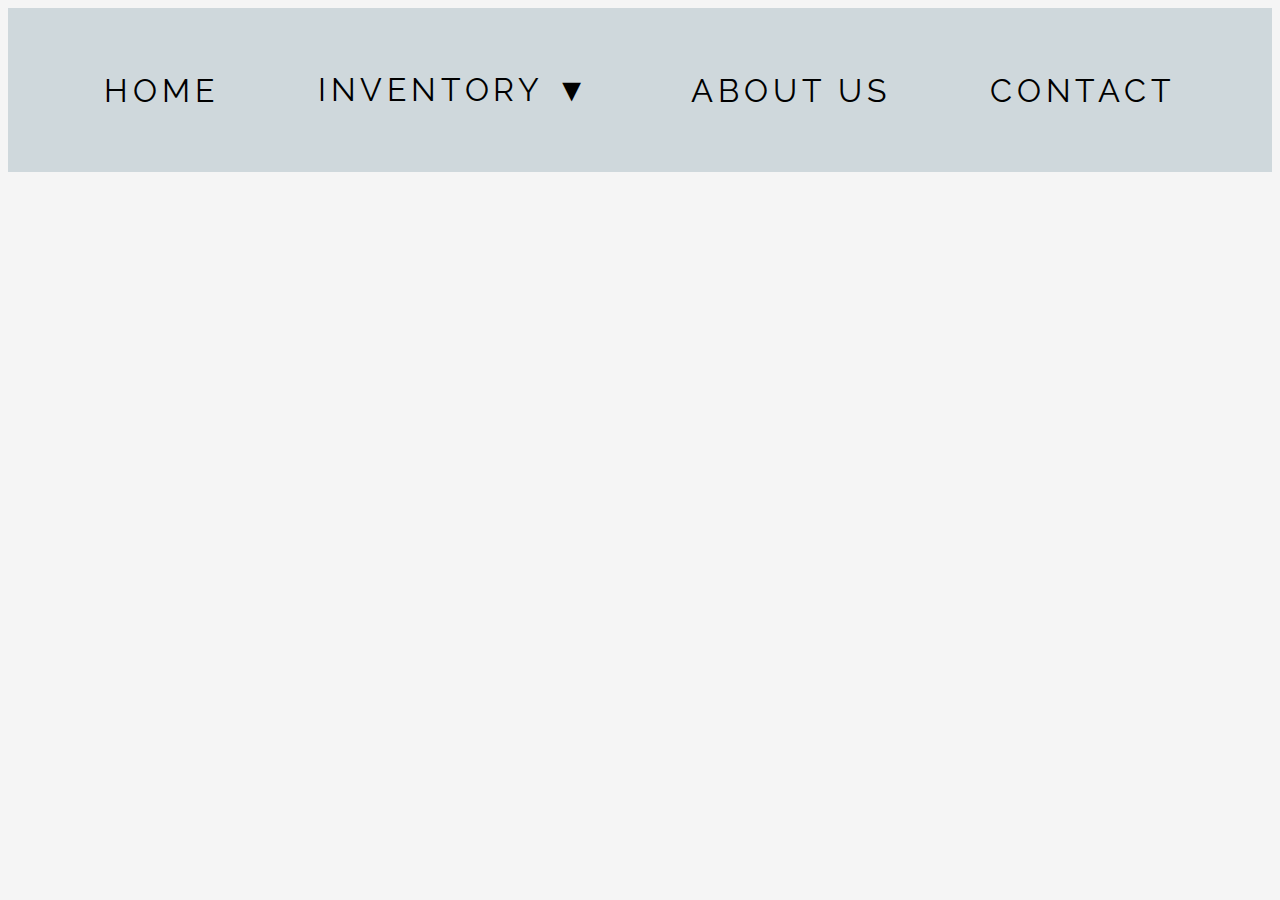
==== Exercise_3/index.html @ f4c77e90 "finish exercise 3" ====
<!DOCTYPE html>
<html lang="en">
  <head>
    <meta charset="UTF-8" />
    <meta http-equiv="X-UA-Compatible" content="IE=edge" />
    <meta name="viewport" content="width=device-width, initial-scale=1.0" />
    <link rel="stylesheet" href="styles.css" />
    <link rel="preconnect" href="https://fonts.googleapis.com" />
    <link rel="preconnect" href="https://fonts.gstatic.com" crossorigin />
    <link href="https://fonts.googleapis.com/css2?family=Raleway&display=swap" rel="stylesheet">
    <script src="https://ajax.googleapis.com/ajax/libs/jquery/3.6.0/jquery.min.js"></script>

    <title>Excercise 3</title>

    <script>
      $(document).ready(function () {
        $("#dropdown p").hide();
        $("#dropdown").hover(function () {
          $(this).children("#dropdown p").stop(true, true).slideToggle("fast"),
            $(this).toggleClass("dropdown-active");
        });
      });
    </script>
  </head>

  <body>
    <nav>
      <ul>
        <li><a href="#">Home</a></li>
        <li id="dropdown">
          <a href="#">Inventory &#9660; </a>

          <p>New</p>
          <p>Used</p>
          <p>Cars</p>
          <p>Trucks</p>
          <p>SUVs</p>
        </li>
        <li><a href="#">About Us</a></li>
        <li><a href="#">Contact</a></li>
      </ul>
    </nav>
  </body>
</html>
---- Exercise_3/styles.css ----
html {
  font-family: 'Raleway', sans-serif;
}

body {
  background-color: whitesmoke;
}

nav {
  padding: 2em;
  background: #cfd8dc;
}

nav ul {
  padding: 0;
  display: flex;
  align-items: center;
  justify-content: space-evenly;
  list-style: none;
}

nav li {
  margin: auto 15px;
}

#dropdown p {
  letter-spacing: 0.4ch;
  transition: color 0.2s ease-in-out;
 
}

#dropdown p:hover {
  cursor: pointer;
  color: #53aed4;
  
}
a {
  color: #000;
  text-transform: uppercase;
  text-decoration: none;
  letter-spacing: 0.15em;

  display: inline-block;
  padding: 15px 20px;
  position: relative;
}
a:after {
  background: none repeat scroll 0 0 transparent;
  bottom: 0;
  content: "";
  display: block;
  height: 2px;
  left: 50%;
  position: absolute;
  background: #000;
  transition: width 0.3s ease 0s, left 0.3s ease 0s;
  width: 0;
}
a:hover:after {
  width: 100%;
  left: 0;
}
nav a {
  font-size: 32px;
  text-decoration: none;
  color: #000;
}

/* 
    Extra small devices (phones, 600px and down) 
  */
@media only screen and (max-width: 600px) {
  nav {
    flex-direction: column;
  }
  nav ul {
    flex-direction: column;
    padding-top: 0.5rem;
  }
  nav li {
    padding: 0.5rem 0;
  }
}
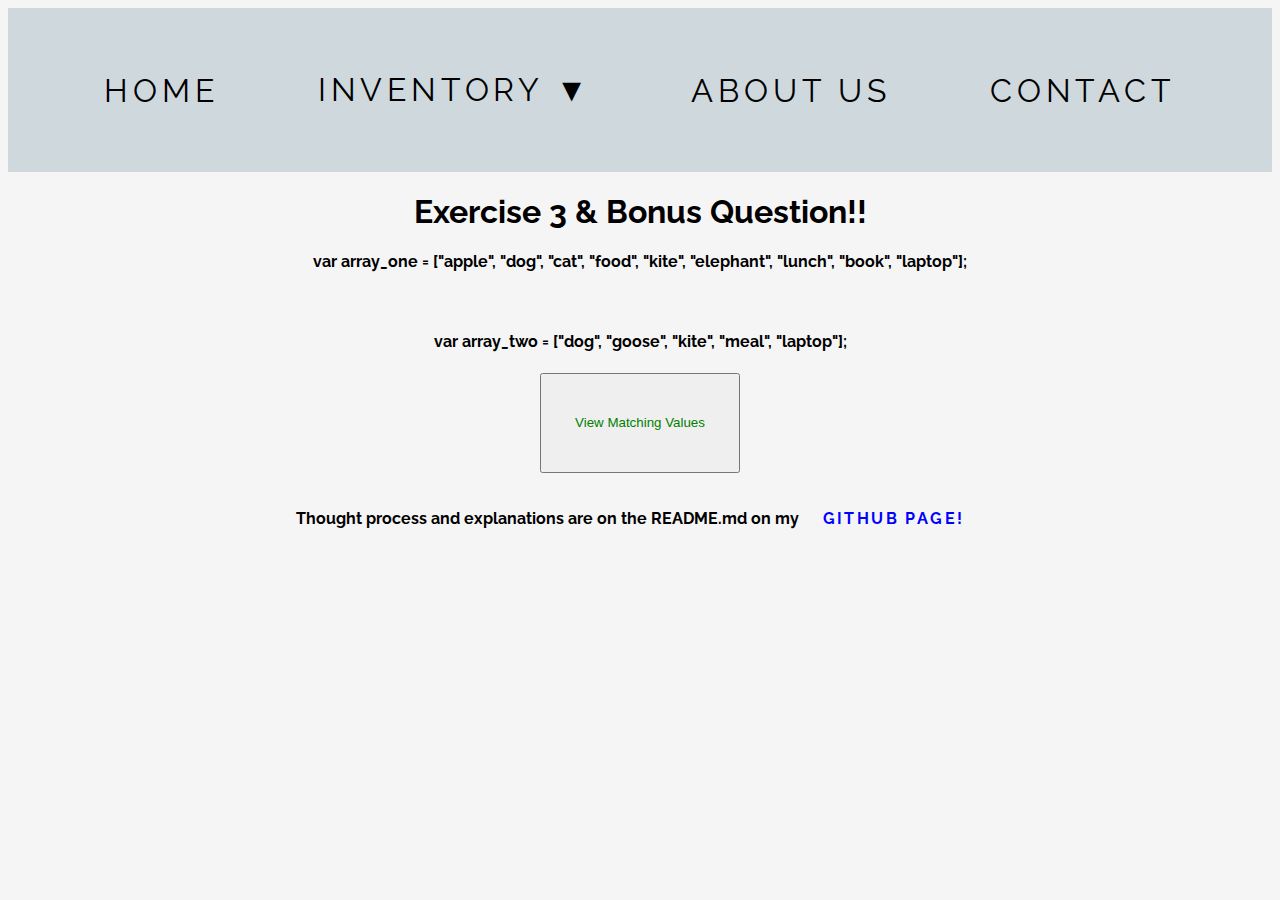
==== commit 6ad7a881: "finish exercise 3 and bonus" ====
--- a/Exercise_3/index.html
+++ b/Exercise_3/index.html
@@ -7,7 +7,10 @@
     <link rel="stylesheet" href="styles.css" />
     <link rel="preconnect" href="https://fonts.googleapis.com" />
     <link rel="preconnect" href="https://fonts.gstatic.com" crossorigin />
-    <link href="https://fonts.googleapis.com/css2?family=Raleway&display=swap" rel="stylesheet">
+    <link
+      href="https://fonts.googleapis.com/css2?family=Raleway&display=swap"
+      rel="stylesheet"
+    />
     <script src="https://ajax.googleapis.com/ajax/libs/jquery/3.6.0/jquery.min.js"></script>
 
     <title>Excercise 3</title>
@@ -18,6 +21,17 @@
         $("#dropdown").hover(function () {
           $(this).children("#dropdown p").stop(true, true).slideToggle("fast"),
             $(this).toggleClass("dropdown-active");
+        });
+
+        // When we click on the LI
+        $("a").click(function () {
+          // If this isn't already active
+          if (!$(this).hasClass("active")) {
+            // Remove the class from anything that is active
+            $("a.active").removeClass("active");
+            // And make this active
+            $(this).addClass("active");
+          }
         });
       });
     </script>
@@ -40,5 +54,54 @@
         <li><a href="#">Contact</a></li>
       </ul>
     </nav>
+
+    <div style="text-align: center">
+      <h1>Exercise 3 & Bonus Question!!</h1>
+      <h4 id="bonus1">
+        var array_one = ["apple", "dog", "cat", "food", "kite", "elephant",
+        "lunch", "book", "laptop"];
+      </h4>
+      <br />
+      <h4 id="bonus2">
+        var array_two = ["dog", "goose", "kite", "meal", "laptop"];
+      </h4>
+      <button style="width: 200px; height: 100px; color: green; cursor: pointer;" onclick="matchValues()">View Matching Values</button>
+      <h4>Thought process and explanations are on the README.md on my <a style="color: blue;" href="https://github.com/jacjanowski/staff-page-example">Github page!</a> </h4>
+
+      
+    </div>
+
+    <script>
+      function matchValues() {
+
+        var array_one = [
+          "apple",
+          "dog",
+          "cat",
+          "food",
+          "kite",
+          "elephant",
+          "lunch",
+          "book",
+          "laptop",
+        ];
+        var array_two = ["dog", "goose","kite", "meal", "laptop"];
+        for (var index = 0; index < array_one.length; index++) {
+          for (var index2 = 0; index2 < array_two.length; index2++) {
+            if (array_one[index] == array_two[index2]) {
+              const newDiv = document.createElement("span");
+
+              // and give it some content
+              const newContent = document.createTextNode(array_one[index]);
+              // add the text node to the newly created div
+              newDiv.appendChild(newContent);
+              // add the newly created element and its content into the DOM
+              const currentDiv = document.getElementById("div1");
+              document.body.insertBefore(newDiv, currentDiv);
+            }
+          }
+        }
+      }
+    </script>
   </body>
 </html>
--- a/Exercise_3/styles.css
+++ b/Exercise_3/styles.css
@@ -34,6 +34,13 @@
   color: #53aed4;
   
 }
+.dropdown-active p {
+  font-weight: bolder;
+}
+a.active {
+  transition: color 0.3s ease-in-out;
+  color: #53aed4;
+}
 a {
   color: #000;
   text-transform: uppercase;
@@ -66,6 +73,14 @@
   color: #000;
 }
 
+span {
+  margin: 20px;
+  color: green;
+  font-size: 32px;
+  text-align: center;
+  display: block;
+}
+
 /* 
     Extra small devices (phones, 600px and down) 
   */
